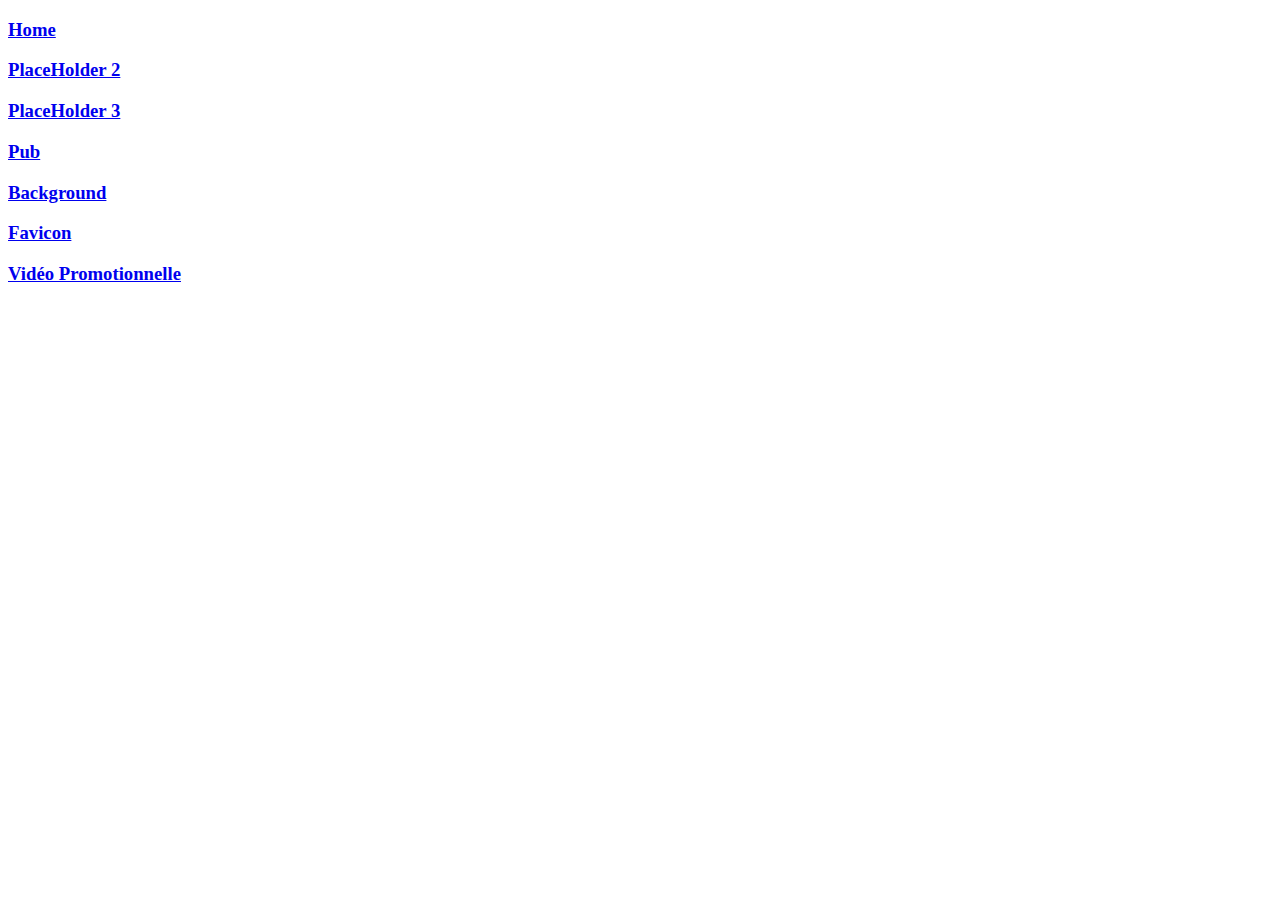
==== interntesting.html @ bbe39374 "my firts website" ====
<!DOCTYPE html>
<html lang="fr">
<head>
    <meta name="description" content="test de l'interne">
    <meta name="keywords" content="test, interne">
    <meta name="author" content="Xgui4">
    <meta name="viewport" content="Width=device-width, initial-scale=1.0"
    <meta charset="UTF-8">
    <meta http-equiv="X-UA-Compatible" content="IE=edge">
    <title>Document</title>
</head>
<body>
    <h3> <a href="HTML File.html"> Home </a> </h3>
    <h3><a href="interntesting2.html"> PlaceHolder 2 </a></h3> 
    <h3><a href="tbd.html"> PlaceHolder 3 </a></h3> 
    <h3><a href="pub.html"> Pub </a></h3> 
    <h3><a href="background.jpg"> Background </a></h3> 
    <h3><a href="maxresdefault.jpg"> Favicon </a></h3> 
    <h3><a href="pizza.mp4"> Vidéo Promotionnelle </a></h3> 
    <script src="javacript2.js"></script>
</body>
</html>
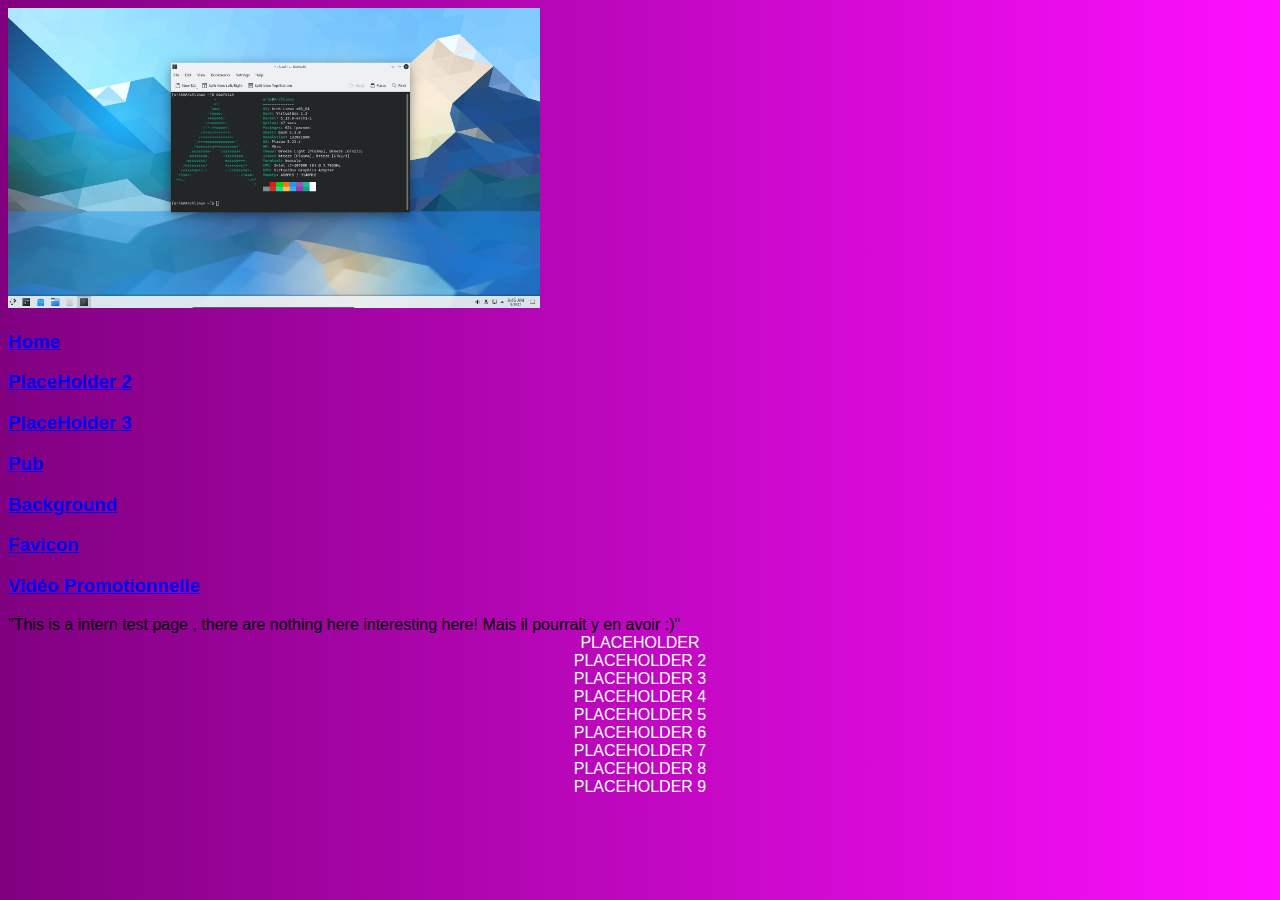
==== commit 02ebaee5: "Site version dev 2" ====
--- a/interntesting.html
+++ b/interntesting.html
@@ -10,13 +10,25 @@
     <title>Document</title>
 </head>
 <body>
-    <h3> <a href="HTML File.html"> Home </a> </h3>
+    <link rel="stylesheet" href="style3.css">
+    <img src="téléchargement.jfif" height = "300" alt ="this is a test" title ="this is a test"> </a> 
+    <h3> <a href="index.html"> Home </a> </h3>
     <h3><a href="interntesting2.html"> PlaceHolder 2 </a></h3> 
     <h3><a href="tbd.html"> PlaceHolder 3 </a></h3> 
     <h3><a href="pub.html"> Pub </a></h3> 
     <h3><a href="background.jpg"> Background </a></h3> 
     <h3><a href="maxresdefault.jpg"> Favicon </a></h3> 
     <h3><a href="pizza.mp4"> Vidéo Promotionnelle </a></h3> 
+    "This is a intern test page , there are nothing here interesting here! Mais il pourrait y en avoir :)"
+    <div PLACEHOLDER=" Hello there"> PLACEHOLDER </div>
+    <div PLACEHOLDER=" Hello there"> PLACEHOLDER 2</div>
+    <div PLACEHOLDER=" Hello there"> PLACEHOLDER 3</div>
+    <div PLACEHOLDER=" Hello there"> PLACEHOLDER 4</div>
+    <div PLACEHOLDER=" Hello there"> PLACEHOLDER 5</div>
+    <div PLACEHOLDER=" Hello there"> PLACEHOLDER 6</div>
+    <div PLACEHOLDER=" Hello there"> PLACEHOLDER 7</div>
+    <div PLACEHOLDER=" Hello there"> PLACEHOLDER 8</div>
+    <div PLACEHOLDER=" Hello there"> PLACEHOLDER 9</div>
     <script src="javacript2.js"></script>
 </body>
 </html>--- a/style3.css
+++ b/style3.css
@@ -0,0 +1,37 @@
+/* styles.css */
+<style>
+        .center {
+          display: block;
+          margin-left: auto;
+          margin-right: auto;
+        }
+body {
+    font-family: 'Segoe UI', Roboto, Oxygen, Ubuntu, Cantarell, 'Open Sans', 'Helvetica Neue', sans-serif, sans-serif;
+    background: linear-gradient(to right,purple, rgb(255, 15, 255));
+    background-repeat: no-repeat;
+    background-attachment: fixed; 
+}
+
+div {
+    color:white;
+    text-align: center
+}
+h1 {
+    color: #ffffff;
+    text-align: center;
+}
+
+h2 {
+    color: #ffffff;
+    text-align: center;
+}
+
+
+p {
+    font-size: 25px;
+}
+
+
+ul {
+    list-style-type: square;
+}
